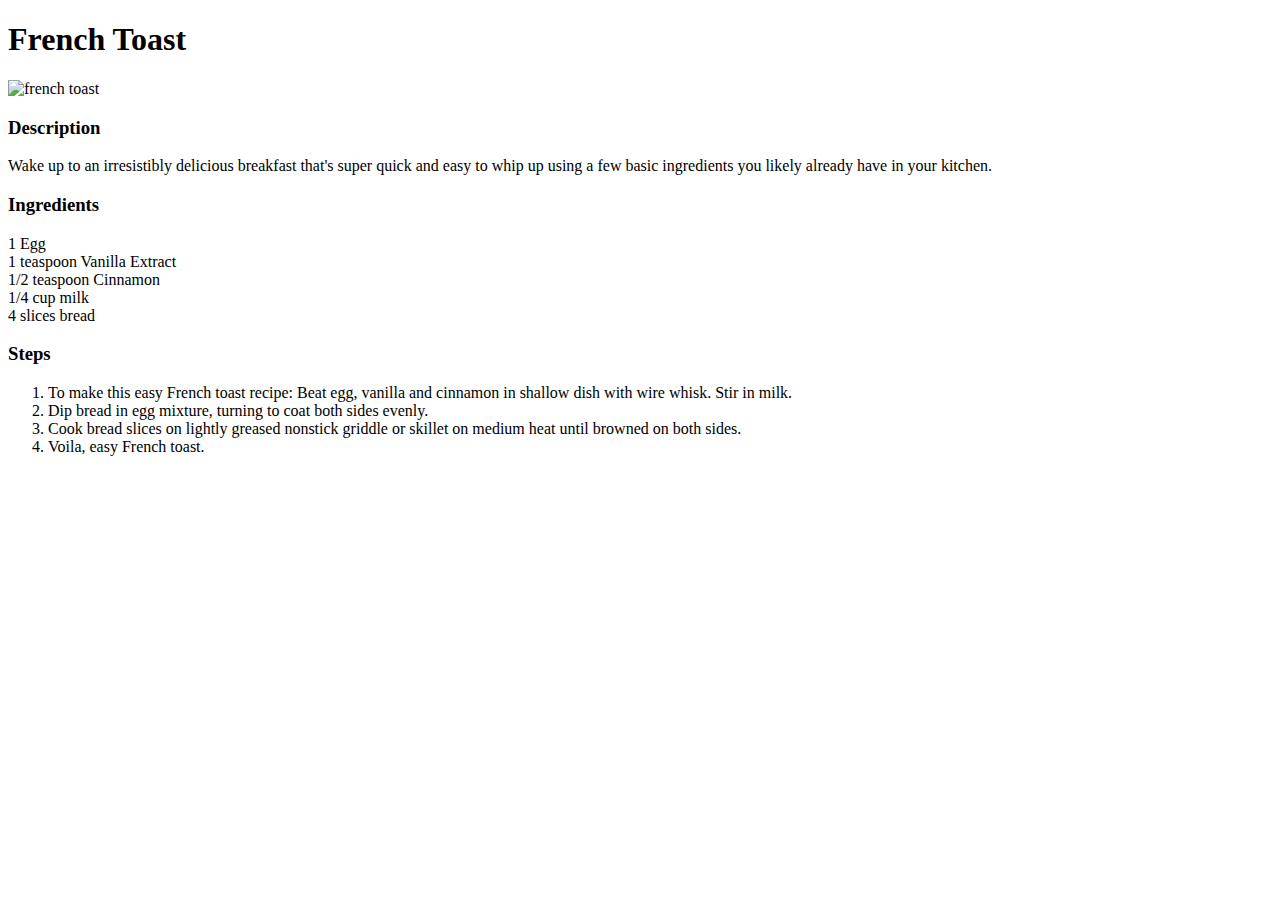
==== recipes/french_toast.html @ d3f4636d "Added a picture, a description, the ingredients and the Steps" ====
<!DOCTYPE html>
<html lang="en">
<head>
    <meta charset="UTF-8">
    <meta http-equiv="X-UA-Compatible" content="IE=edge">
    <meta name="viewport" content="width=device-width, initial-scale=1.0">
    <title>French Toast</title>
</head>
<body>
    <h1>French Toast</h1>
    <img src="../img/image.webp" alt="french toast">
    <h3>Description</h3>
    Wake up to an irresistibly delicious breakfast that's super quick and easy to whip up using a few basic ingredients you likely already have in your kitchen. 
    <h3>Ingredients</h3>
    <li>1   Egg</li>
    <li>1   teaspoon Vanilla Extract</li>
    <li>1/2 teaspoon Cinnamon</li>
    <li>1/4 cup milk</li>
    <li>4   slices bread</li>
    <h3>Steps</h3>
    <ol>
        <li>To make this easy French toast recipe:
            Beat egg, vanilla and cinnamon in shallow dish with wire whisk. Stir in milk.</li>
        <li>Dip bread in egg mixture, turning to coat both sides evenly.</li>
        <li>Cook bread slices on lightly greased nonstick griddle or skillet on medium heat until browned on both sides.</li>
        <li>Voila, easy French toast.</li>
    </ol>
</body>
</html>
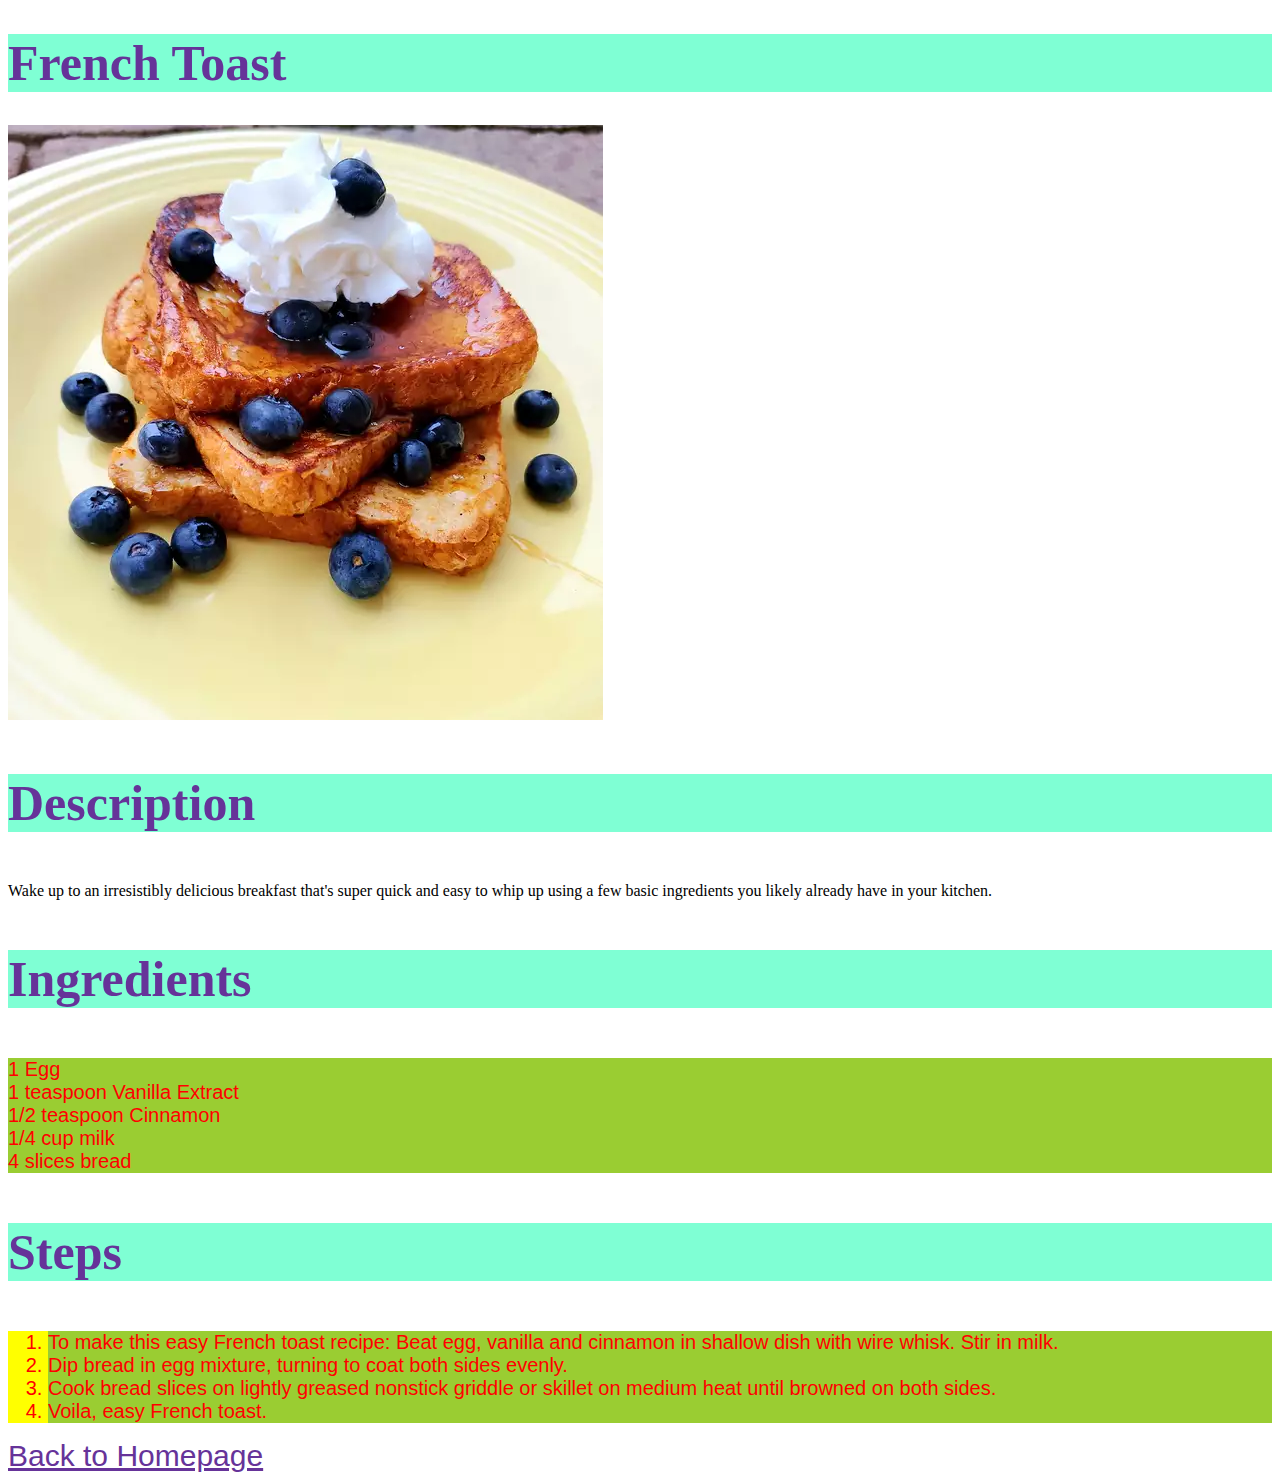
==== commit 13337cb2: "style.css" ====
--- a/recipes/french_toast.html
+++ b/recipes/french_toast.html
@@ -5,19 +5,20 @@
     <meta http-equiv="X-UA-Compatible" content="IE=edge">
     <meta name="viewport" content="width=device-width, initial-scale=1.0">
     <title>French Toast</title>
+    <link rel="stylesheet" href="../style.css">
 </head>
 <body>
-    <h1>French Toast</h1>
-    <img src="../img/image.webp" alt="french toast">
-    <h3>Description</h3>
+    <h1 class="header">French Toast</h1>
+    <img class="img" src="../img/image.webp" alt="french toast">
+    <h3 class="header">Description</h3>
     Wake up to an irresistibly delicious breakfast that's super quick and easy to whip up using a few basic ingredients you likely already have in your kitchen. 
-    <h3>Ingredients</h3>
+    <h3 class="header">Ingredients</h3>
     <li>1   Egg</li>
     <li>1   teaspoon Vanilla Extract</li>
     <li>1/2 teaspoon Cinnamon</li>
     <li>1/4 cup milk</li>
     <li>4   slices bread</li>
-    <h3>Steps</h3>
+    <h3 class="header">Steps</h3>
     <ol>
         <li>To make this easy French toast recipe:
             Beat egg, vanilla and cinnamon in shallow dish with wire whisk. Stir in milk.</li>
@@ -25,5 +26,7 @@
         <li>Cook bread slices on lightly greased nonstick griddle or skillet on medium heat until browned on both sides.</li>
         <li>Voila, easy French toast.</li>
     </ol>
+    <p></p>
+    <a class="link" href="../index.html">Back to Homepage</a>
 </body>
 </html>--- a/style.css
+++ b/style.css
@@ -0,0 +1,22 @@
+.header {
+    font-size: 50px;
+    color: rebeccapurple;
+    background-color: aquamarine;
+}
+
+.link {
+    font-size: 30px;
+    color: rebeccapurple;
+    font-family: 'Lucida Sans', 'Lucida Sans Regular', 'Lucida Grande', 'Lucida Sans Unicode', Geneva, Verdana, sans-serif;
+}
+
+li{
+    background-color: yellowgreen;
+    color: red;
+    font-family: 'Lucida Sans', 'Lucida Sans Regular', 'Lucida Grande', 'Lucida Sans Unicode', Geneva, Verdana, sans-serif;
+    font-size: 20px;
+}
+
+ol{
+    background-color: yellow;
+}